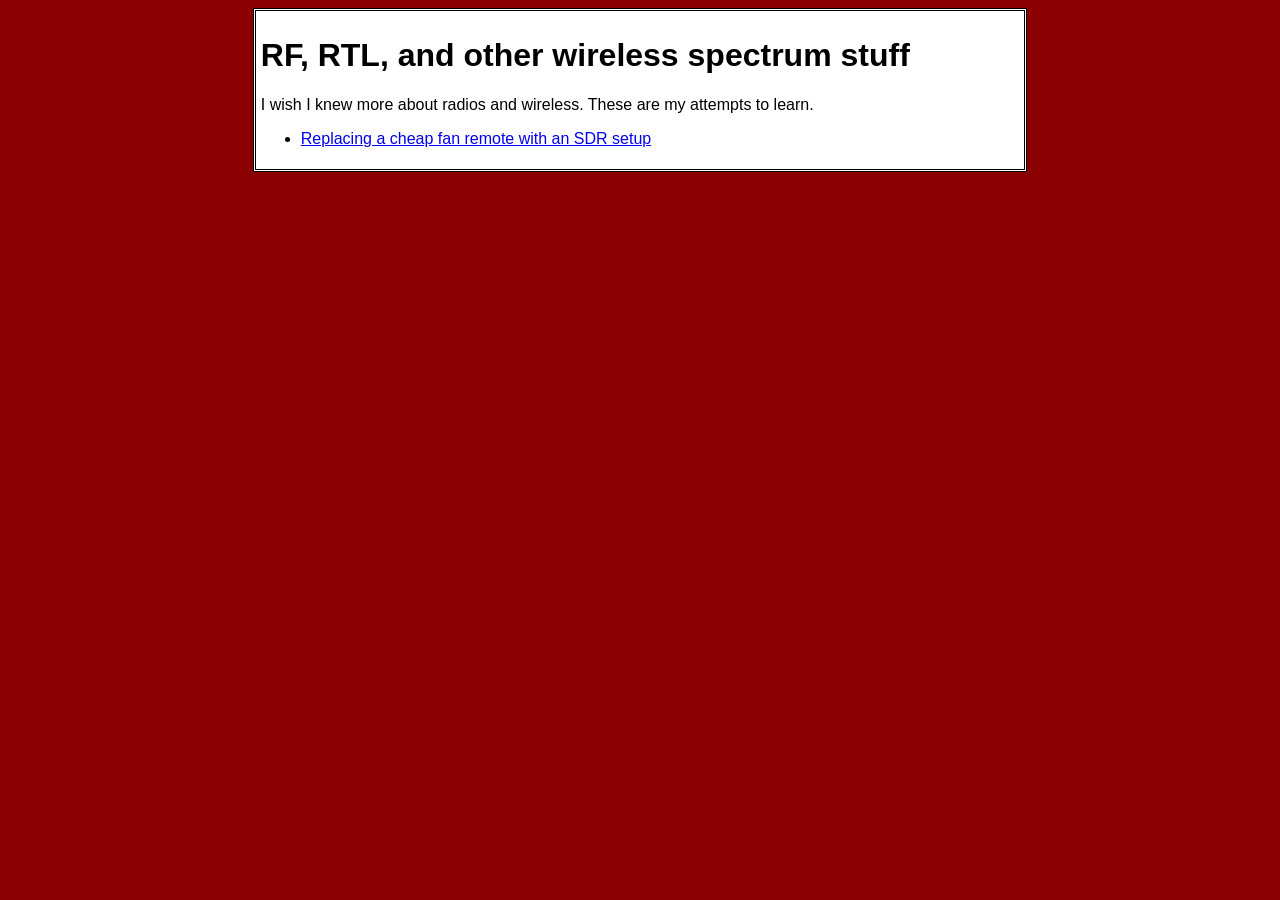
==== rtl433/index.html @ ee399742 "add rtl section, pt2" ====
<html>
<head>
<link rel="stylesheet" href="../vonahsen.css" />
</head>
<body>
<div class="content">
<h1>RF, RTL, and other wireless spectrum stuff</h1>
<p>I wish I knew more about radios and wireless.  These are my attempts to learn.</p>
<ul>
<li><a href="fan_remote_replacement.html">Replacing a cheap fan remote with an SDR setup</a></li>
</ul>
</div>
</body>
</html>
---- vonahsen.css ----
/* CSS Document */
body { 
	background-color:darkred;	
	font-family: Arial, Helvetica, Verdana, sans-serif
}
code {
  display:block;
  font-family: monospace,Consolas,"courier new";
  color: crimson;
  background-color: #ddd;
  padding: 2px;
  margin: 5px;
  font-size: 105%;
}
.topnavout { background-color:#FF6600; color:#FFFFFF; }
.topnavout A:link { color:#FFFFFF; }
.topnavout A:hover { color:#FFFFFF; }
.topnavout A:visited { color:#FFFFFF; }

.topnavover { background-color:#FFCC00; color:#000000; }
.topnavover A:link { color:#000000; }
.topnavover A:hover { color:#000000; }
.topnavover A:visited { color:#000000; }

.content,.contentbody { 
	width:60%;
	margin:auto;
	background-color:white; 
	padding: 5px;
	border-style:double; 
	border-color: black; 
}
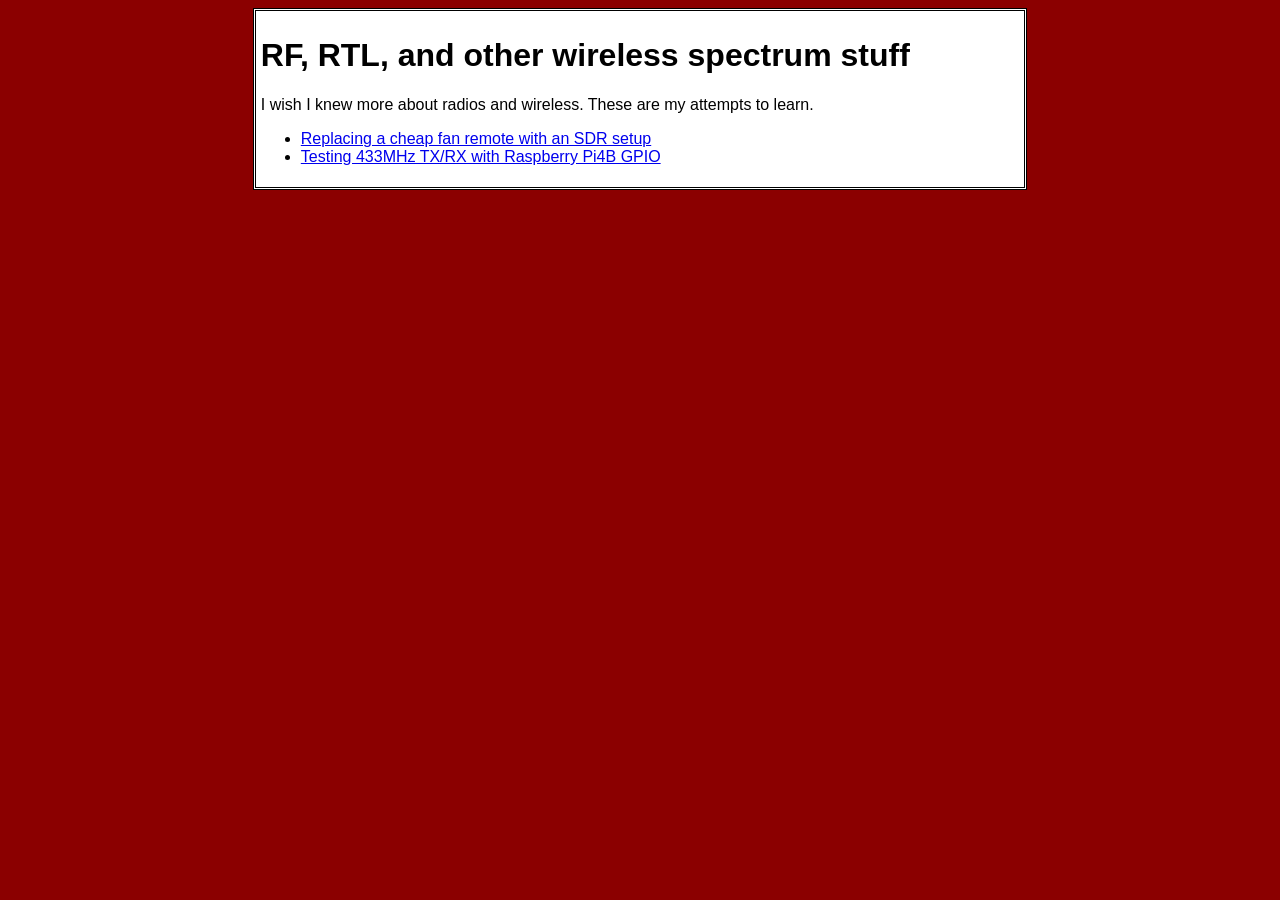
==== commit 2ac78426: "create nanopi setup pages" ====
--- a/rtl433/index.html
+++ b/rtl433/index.html
@@ -8,6 +8,7 @@
 <p>I wish I knew more about radios and wireless.  These are my attempts to learn.</p>
 <ul>
 <li><a href="fan_remote_replacement.html">Replacing a cheap fan remote with an SDR setup</a></li>
+<li><a href="rpi_433_rx_tx_test.html">Testing 433MHz TX/RX with Raspberry Pi4B GPIO</a></li>
 </ul>
 </div>
 </body>
--- a/vonahsen.css
+++ b/vonahsen.css
@@ -11,6 +11,14 @@
   padding: 2px;
   margin: 5px;
   font-size: 105%;
+}
+code.terminal {
+	background-color:#222;
+	color: #eee;
+	padding:5px;
+}
+code.inline {
+  display:inline;
 }
 .topnavout { background-color:#FF6600; color:#FFFFFF; }
 .topnavout A:link { color:#FFFFFF; }
